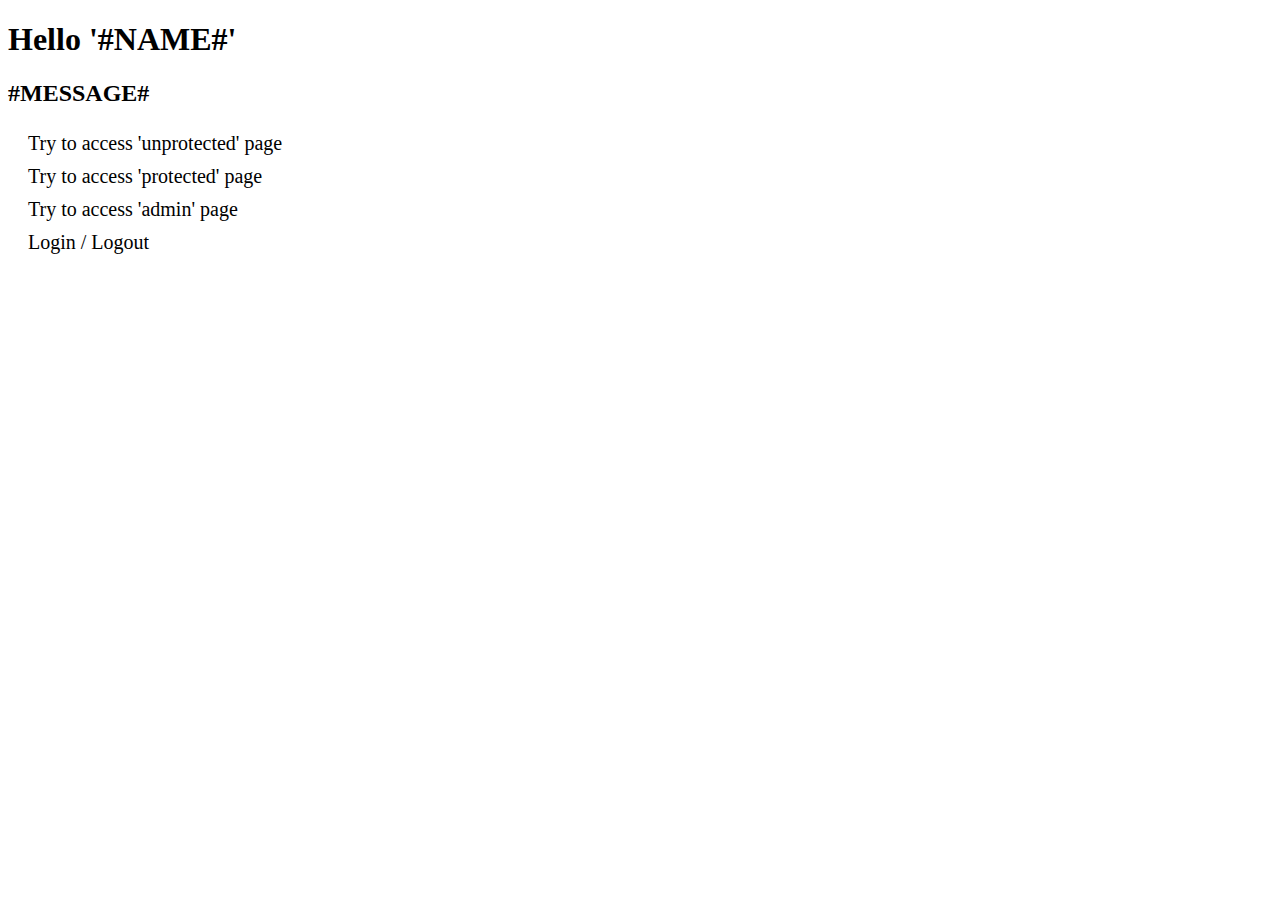
==== src/main/resources/authorization/template.html @ 345143a2 "Fixed authentication" ====
<!DOCTYPE html>
<html>
<head>
  <title>Home</title>
</head>
<body>
  <style>
    a {
      text-decoration: none;
      color: black;
    }
    ul {
      padding: 0px 0px;
      list-style-type: none;
    }
    li {
      padding: 5px 20px;
      font-size: 20px;
    }
  </style>
  <h1>Hello '#NAME#'</h1>
  <h2>#MESSAGE#</h2>
  <ul>
    <li>
      <a href="unprotected">Try to access 'unprotected' page</a>
    </li>
    <li>
      <a href="protected">Try to access 'protected' page</a>
    </li>
    <li>
      <a href="admin">Try to access 'admin' page</a>
    </li>
    <li>
      <a href="/login">Login</a> / <a href="/logout">Logout</a>
    </li>
  </ul>
</body>
</html>
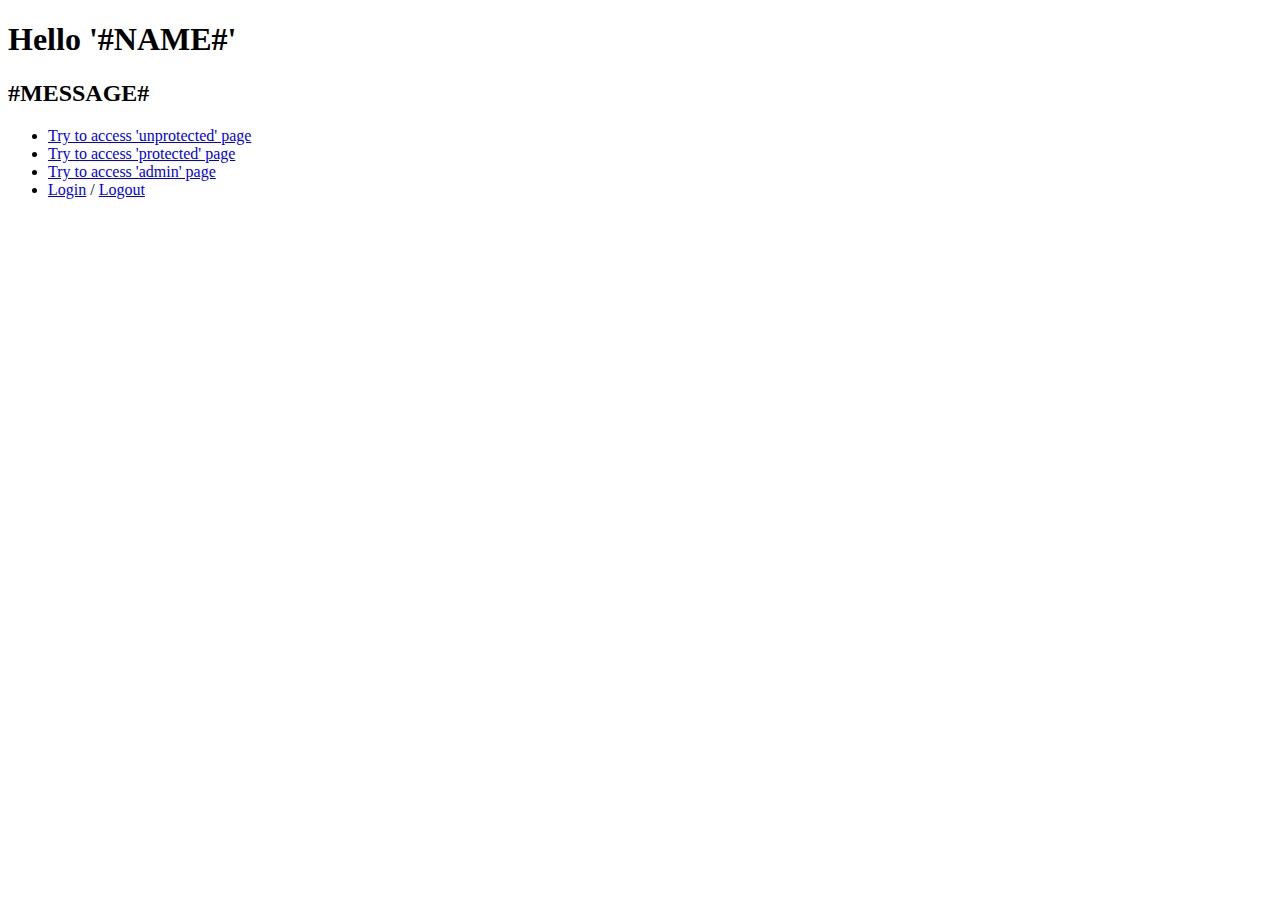
==== commit 0c66e1e9: "extraced css" ====
--- a/src/main/resources/authorization/template.html
+++ b/src/main/resources/authorization/template.html
@@ -2,22 +2,11 @@
 <html>
 <head>
   <title>Home</title>
+  <style>
+    #STYLES#
+  </style>
 </head>
 <body>
-  <style>
-    a {
-      text-decoration: none;
-      color: black;
-    }
-    ul {
-      padding: 0px 0px;
-      list-style-type: none;
-    }
-    li {
-      padding: 5px 20px;
-      font-size: 20px;
-    }
-  </style>
   <h1>Hello '#NAME#'</h1>
   <h2>#MESSAGE#</h2>
   <ul>
